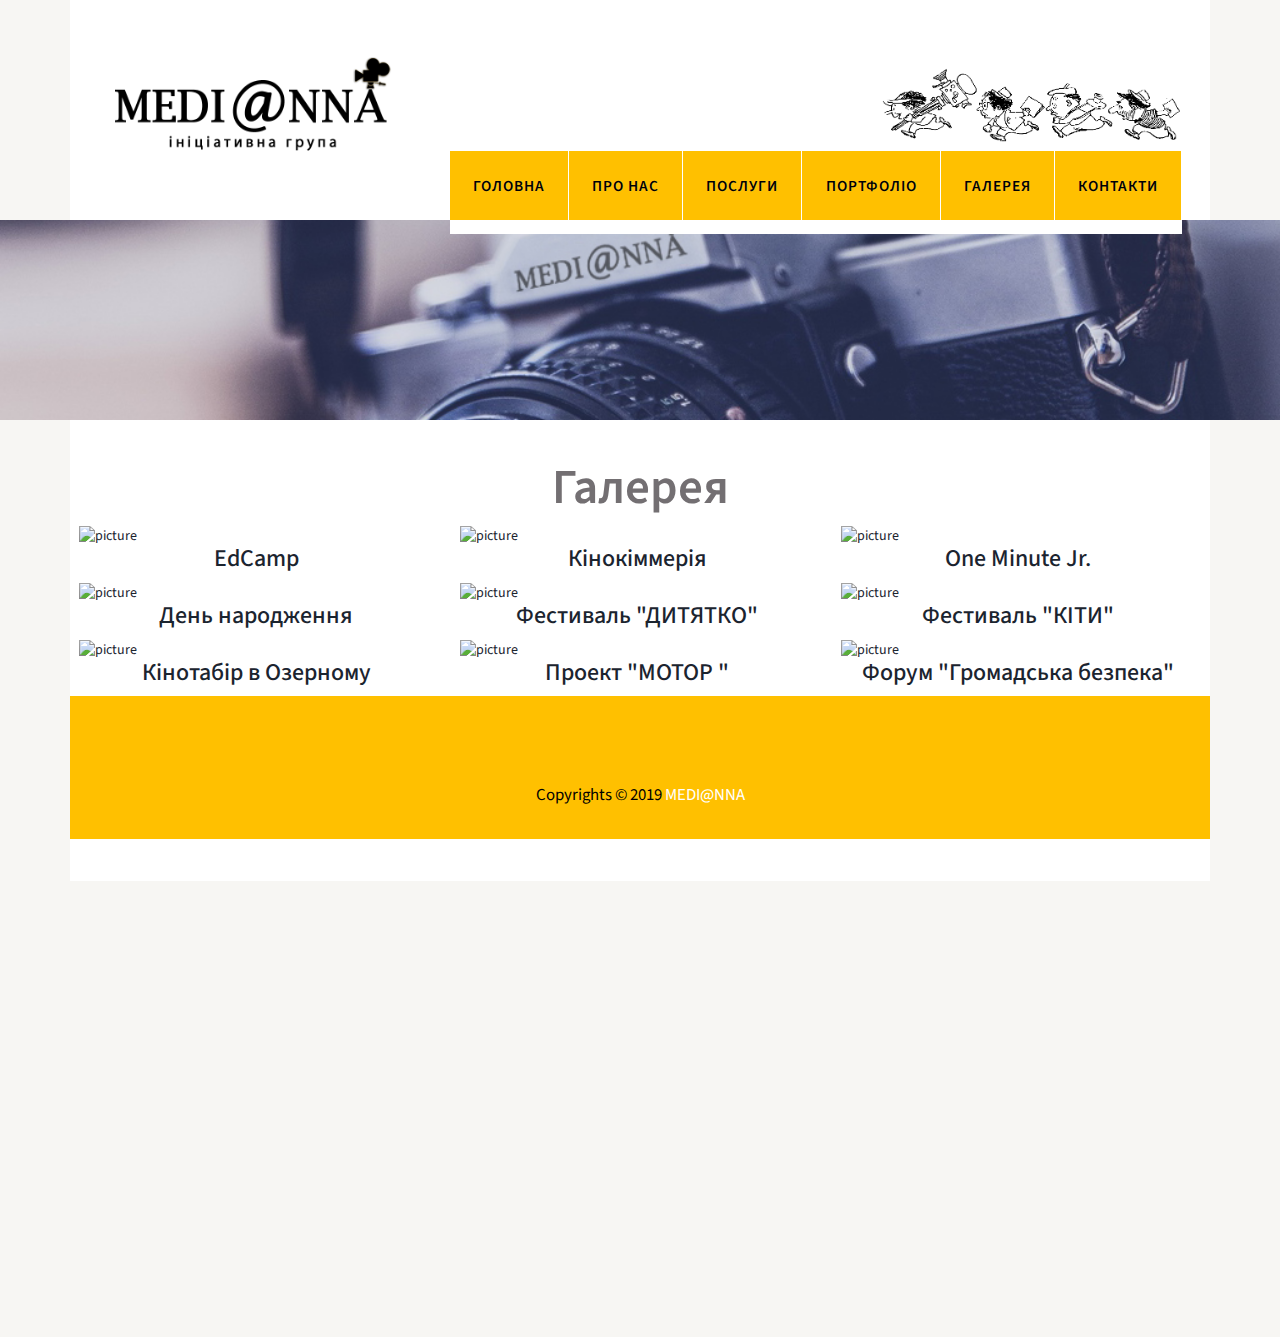
==== gallery.html @ cbf6fc63 "commit1" ====
<!--
Author: W3layouts
Author URL: http://w3layouts.com
License: Creative Commons Attribution 3.0 Unported
License URL: http://creativecommons.org/licenses/by/3.0/
-->
<!DOCTYPE HTML>
<html>
<head>
<title>Gallery</title>
<link href="css/bootstrap.css" rel="stylesheet" type="text/css" media="all">
<link href="css/style.css" rel="stylesheet" type="text/css" media="all" />
<meta charset="utf-8">
    <meta http-equiv="X-UA-Compatible" content="IE=edge">
    <meta name="viewport" content="width=device-width, initial-scale=1">
    <title>Gallery</title>
    <!-- Bootstrap CSS -->
    <link href="/examples/vendors/bootstrap-3.3.7/css/bootstrap.min.css" rel="stylesheet">
    <!-- fancyBox JS -->
    <link href="/examples/vendors/fancybox/jquery.fancybox.min.css" rel="stylesheet">
    
<meta name="viewport" content="width=device-width, initial-scale=1">
<meta http-equiv="Content-Type" content="text/html; charset=utf-8" />
<meta name="keywords" content="Trade Responsive web template, Bootstrap Web Templates, Flat Web Templates, Andriod Compatible web template, 
Smartphone Compatible web template, free webdesigns for Nokia, Samsung, LG, SonyErricsson, Motorola web design" />
<script type="application/x-javascript"> addEventListener("load", function() { setTimeout(hideURLbar, 0); }, false); function hideURLbar(){ window.scrollTo(0,1); } </script>
<link href='http://fonts.googleapis.com/css?family=Source+Sans+Pro:200,300,400,600,700,900' rel='stylesheet' type='text/css'>
<script src="js/jquery.min.js"></script>
 <link rel="stylesheet" href="css/swipebox.css">
 <!------ Light Box ------>
    <script src="js/jquery.swipebox.min.js"></script> 
    <script type="text/javascript">
		jQuery(function($) {
			$(".swipebox").swipebox();
		});
	</script>
    <script src="https://atombond.github.io/web-medianna/js/galleryjs.js"></script>
    <!------ Eng Light Box ------>
</head>
<body>
<!-- header -->
 <div class="container">
	<div class="header">
			<div class="logo">
				<a href="index.html"><img src="images/LOGOTIP_MEDIANA.png" class="img-responsive" alt="" /></a>
			</div>
            <div class="imglogo">
                <a href="index.html"><img src="images/Log.png" class="img-responsive" alt="" /></a>
            </div>
			<div class="nav-top">
				<div class="head-nav">
					<span class="menu"> </span>
						<ul class="cl-effect-16">
						<li><a href="index.html"  data-hover="HOME">ГОЛОВНА</a></li>
							<li><a href="about.html"  data-hover="ABOUT">ПРО НАС</a></li>
							<li><a href="services.html"  data-hover="SERVICES">ПОСЛУГИ</a></li>
							<li><a href="portfolio.html"  data-hover="SOLUTIONS">ПОРТФОЛІО</a></li>
							<li><a href="gallery.html"  data-hover="SOLUTIONS">ГАЛЕРЕЯ</a></li>
							<li><a href="contact.html"  data-hover="CONTACT">КОНТАКТИ</a></li>
								<div class="clearfix"> </div>
						</ul>
				</div>
			</div>
			<div class="clearfix"> </div>
						<!-- script-for-nav -->
					<script>
						$( "span.menu" ).click(function() {
						  $( ".head-nav ul" ).slideToggle(300, function() {
							// Animation complete.
						  });
						});
					</script>
				<!-- script-for-nav --> 					
			</div> 
	</div> 
	<div class="banner1">
		<div class="container">
			
		</div>
	</div>
<!-- header -->
<div class="container">
	<div class="content-top2">
		<div class="content">
		<h2>Галерея</h2>	
<div class="row">
  <div class="col-md-12">

    <div id="mdb-lightbox-ui"></div>

    <div class="mdb-lightbox no-margin">

      <figure class="col-md-4">
        <a class="black-text" href="https://atombond.github.io/web-medianna/gallery1.html"
          data-size="1600x1067">
          <img alt="picture" src="https://atombond.github.io/web-medianna/images/ed-small.jpg"
            class="img-fluid">
          <h3 class="text-center my-3">EdCamp</h3>
        </a>
      </figure>

      <figure class="col-md-4">
        <a class="black-text" href="https://atombond.github.io/web-medianna/gallery2.html"
          data-size="1600x1067">
          <img alt="picture" src="https://atombond.github.io/web-medianna/images/kinokimmeriya.jpg"
            class="img-fluid" />
          <h3 class="text-center my-3">Кінокіммерія</h3>
        </a>
      </figure>

      <figure class="col-md-4">
        <a class="black-text" href="https://atombond.github.io/web-medianna/gallery3.html"
          data-size="1600x1067">
          <img alt="picture" src="https://atombond.github.io/web-medianna/images/oneminutejr.jpg"
            class="img-fluid" />
          <h3 class="text-center my-3">One Minute Jr.</h3>
        </a>
      </figure>

      <figure class="col-md-4">
        <a class="black-text" href="https://atombond.github.io/web-medianna/gallery4.html"
          data-size="1600x1067">
          <img alt="picture" src="https://atombond.github.io/web-medianna/images/dennarodgennya.jpg"
            class="img-fluid" />
          <h3 class="text-center my-3">День народження</h3>
        </a>
      </figure>

      <figure class="col-md-4">
        <a class="black-text" href="https://atombond.github.io/web-medianna/gallery5.html"
          data-size="1600x1067">
          <img alt="picture" src="https://atombond.github.io/web-medianna/images/dityatko.jpg"
            class="img-fluid" />
          <h3 class="text-center my-3">Фестиваль "ДИТЯТКО"</h3>
        </a>
      </figure>

      <figure class="col-md-4">
        <a class="black-text" href="https://atombond.github.io/web-medianna/gallery6.html"
          data-size="1600x1067">
          <img alt="picture" src="https://atombond.github.io/web-medianna/images/kity.jpg"
            class="img-fluid" />
          <h3 class="text-center my-3">Фестиваль "КІТИ"</h3>
        </a>
      </figure>

      <figure class="col-md-4">
        <a class="black-text" href="https://atombond.github.io/web-medianna/gallery7.html"
          data-size="1600x1067">
          <img alt="picture" src="https://atombond.github.io/web-medianna/images/lagerozerne.jpg"
            class="img-fluid" />
          <h3 class="text-center my-3">Кінотабір в Озерному</h3>
        </a>
      </figure>

      <figure class="col-md-4">
        <a class="black-text" href="https://atombond.github.io/web-medianna/gallery8.html"
          data-size="1600x1067">
          <img alt="picture" src="https://atombond.github.io/web-medianna/images/motor.jpg"
            class="img-fluid" />
          <h3 class="text-center my-3">Проект "МОТОР "</h3>
        </a>
      </figure>

      <figure class="col-md-4">
        <a class="black-text" href="https://atombond.github.io/web-medianna/gallery9.html"
          data-size="1600x1067">
          <img alt="picture" src="https://atombond.github.io/web-medianna/images/forum.jpg"
            class="img-fluid" />
          <h3 class="text-center my-3">Форум "Громадська безпека"</h3>
        </a>
      </figure>

    </div>

  </div>
</div>

<!-- footer -->
	<div class="footer">
		<div class="container">
			<p>Copyrights © 2019  <a href="https://www.facebook.com/groups/MEDIANNA">MEDI@NNA</a></p>
		</div>
	</div>
<!-- footer -->
<!-- jQuery -->
<script src="/examples/vendors/jquery/jquery-3.2.1.min.js"></script>
<!-- Bootstrap JS -->
<script src="/examples/vendors/bootstrap-3.3.7/js/bootstrap.min.js"></script>
<!-- fancyBox JS -->
<script src="/examples/vendors/fancybox/jquery.fancybox.min.js"></script>
</body>
</html>
---- css/style.css ----
/*Author: W3layouts
Author URL: http://w3layouts.com
License: Creative Commons Attribution 3.0 Unported
License URL: http://creativecommons.org/licenses/by/3.0/
--*/
h4, h5, h6,
h1, h2, h3 {margin-top: 0;}
ul, ol {margin: 0;}
p {margin: 0;}
html,body{
	font-family: 'Source Sans Pro', sans-serif;
	background:#f7f6f3;
}
body a{
    transition:0.5s all;
	-webkit-transition:0.5s all;
	-moz-transition:0.5s all;
	-o-transition:0.5s all;
	-ms-transition:0.5s all;
}
.header {
	background: #fff;
	padding: 3em 2em 0.5em;
}
.logo {
	float: left;
	margin: 1.1em 0 0;
}
.nav-top {
	float: right;
	background: #fff;
	margin: 0 0 -21px;
	padding: 0 0 1em;
}
.head-nav {
	background: #ffc000;
}
.head-nav ul li a {
	position: relative;
	display: inline-block;
	outline: none;
	color: black;
	text-decoration: none;
	text-transform: uppercase;
	letter-spacing: 1px;
	font-weight: 600;
	text-shadow: 0 0 1px rgba(255,255,255,0.3);
	font-size: 1.1em;
	padding: 1.5em 1.5em;
	border-right: 1px solid #fff;
}
.head-nav ul li.active a{
	background: #736f72;
	color:#fff;
}
.head-nav ul li a:hover {
	background: #736f72;
	color:#fff;
}
.head-nav ul li{
	display: inline-block;
	float:left;
}
.head-nav ul{
	padding:0;
	margin: 0;
}
.banner{
	background:url(../images/banner.jpg) no-repeat center fixed;
	background-size: cover;
	-webkit-background-size: cover;
	-moz-background-size: cover;
	-o-background-size: cover;
	-ms-background-size: cover;
	min-height:700px;	
}
.banner1{
	background:url(../images/banner.jpg) no-repeat center fixed;
	background-size: cover;
	-webkit-background-size: cover;
	-moz-background-size: cover;
	-o-background-size: cover;
	-ms-background-size: cover;
	min-height:200px;	
}
.banner-info {
	padding: 14em 0 0em;
	width: 71%;
	margin: 0 auto;
	text-align: center;
}
.banner-info h1 {
	color: #fff;
	font-size: 5.5em;
	font-weight: 500;
	margin: 0em 0em 0.5em;
	text-align:center;
}
/*HISTORY*/
.history {
width: 100%;
max-width: 1140px;
}
.history img {
float:left; /* Выравнивание по левому краю */
  margin: 7px 7px 7px 0; /* Отступы вокруг картинки */
  border: 3px  solid white;
  border-radius: 20px;
  margin-top: 10px;
  padding-left: 20px;
  width: 500px;
}
.history p {
	margin: 20px;
	font-size: 18px;

}
.history a {
	margin: 20px;
}
.btn-back  {
  padding-left: 70px;
  float:left;
  margin-top: 0px;
  
}
.btn {
	border: none;
	font-family: inherit;
	font-size: inherit;
	color: inherit;
	background: none;
	padding: 0.4em 1.5em;
	display: inline-block;
	text-transform: uppercase;
	letter-spacing: 1px;
	outline: none;
	position: relative;
	-webkit-transition: all 0.3s;
	-moz-transition: all 0.3s;
	transition: all 0.3s;
	border-radius:0px !important;
	text-decoration: none;
	font-size: 1.5em;
	border: 1px solid #fff;
	font-weight: 400;
	color: #b6bf00;
}
.btn:after {
	content: '';
	position: absolute;
	z-index: -1;
	-webkit-transition: all 0.3s;
	-moz-transition: all 0.3s;
	transition: all 0.3s;
}
/* Button 1c */
.btn-1c:after {
	width: 0%;
	height: 100%;
	top: 0;
	left: 0;
	background:#FFA500;
}
.btn-1c:hover,
.btn-1c:active {
	color: #fff;
}
.btn-1c:hover:after,
.btn-1c:active:after {
	width: 100%;
}
/*----*/
.btn1 {
	background: #736f72;
	color: white;
	z-index: 1;
	padding: 0.5em 1.5em;
	font-size: 1.6em;
	font-weight: 700;
}
.btn-1d:after {
	background: #FFA500;
	width: 0%;
	height: 100%;
	top: 0;
	left: 0;
}
.btn-1d:hover,
.btn-1d:active {
	color:black;
}
.content-top {
	position: relative;
	min-height: 100em;
}
.content {
	background: #fff;
	padding: 3em 0em;
	top:-3em;
	max-width: 1140px;
}
.lente h4 {
	font-weight: 700;
	color: black;
	background: #ffc000;
	margin: 0;
	font-size: 1.7em;
	padding: 0.5em 1em;
}
.lente h6 {
	font-size: 1.3em;
	font-weight: 600;
	color: #898688;
	margin: 1em 0;
}
.lente ul li a span {
	width: 12px;
	height: 12px;
	display: inline-block;
	background: url(../images/arrow.png) no-repeat 0px 0px;
	margin-right: 0.4em;
}
.lente ul li a {
	color: #8b8b8b;
	padding: 0.5em 0;
	border-bottom: 1px dashed #8b8b8b;
	text-decoration: none;
	font-size: 1.2em;
	line-height: 2.5em;
}
.lente ul li a:hover{
	color: #ffc000;
}
.lente ul li {
	display: block;
}
.lente ul {
	margin: 0;
	padding: 0;
}
.sti{
	margin:2em 0;
}
.sti p {
	font-size: 1em;
	color: #939393;
	margin: 1em 0;
	line-height: 1.8em;
	font-weight: 400;
}
.link {
	background: url(../images/righ.png) no-repeat -1px 1px;
	display: inline-block;
	padding: 0 0 0 21px;
	line-height: 20px;
	font-size: 1.1em;
	font-style: normal;
	color: #ffc000;
}
a.link:hover{
	color: #736f72;
}
.sedtell h3 a  {
	color: #736f72;
	font-size: 1em;
	font-weight: 700;
	margin: 0;
	text-decoration:none;
}
.sedtell h3 a:hover{
	color:#ffc000;
}
.sedtell h5 {
	color: #ffc000;
	font-size: 1.6em;
	font-weight: 300;
	padding-bottom: 0.8em;
}
.sedtell p {
	font-size: 1em;
	color: #939393;
	margin: 0em 0 1em;
	line-height: 1.8em;
	font-weight: 400;
}
.sedtell-bottom p {
	font-size: 1em;
	color: #939393;
	margin: 1em 0 1em;
	line-height: 1.8em;
	font-weight: 400;
}
.sedtell-left {
	float: left;
	width: 40%;
}
.sedtell-right {
	float: left;
	width: 60%;
}
.sedtell-left1 {
	float: left;
	width: 48%;
	margin-right:4%;
}
.sedtell-right1 {
	float: left;
	width: 48%;
}
.sedtell-top {
	padding: 3em 0;
	border-bottom: 1px solid #E5E5E5;
	border-top: 1px solid #E5E5E5;
}
.sedtell-bottom {
	padding: 3em 0;
}
.top1 {
	float: left;
	width: 14%;
	margin-right: 3%;
	margin-top: 4px;
}
.top2 {
	float: right;
	width: 82%;
}
i.umber {
	width: 50px;
	height: 44px;
	background: url(../images/img-sprite.png)no-repeat 0px 0px;
	display: inline-block;
	vertical-align: middle;
}
i.bell {
	width: 50px;
	height: 44px;
	background: url(../images/img-sprite.png)no-repeat -50px 0px;
	display: inline-block;
	vertical-align: middle;
}
.footer {
	background: #ffc000;
	padding: 6em 0 2em;
	text-align: center;
	position: relative;
	max-width: 1140px;
	margin-left: auto;
    margin-right: auto;
}
.footer p {
	color: #000;
	font-size: 1.2em;
	line-height: 1.8em;
}
.footer a{
	color: #fff;
}
.footer a:hover {
	color:#000;
}
/*--about--*/
.biographys {
	margin-top: 3em;
}
.content h2 {
	text-align: center;
	font-size: 3.5em;
	font-weight: 600;
	color:#736f72;
}
.biography {
	padding: 1em 0;
}	
.biography-info {
	margin-bottom: 2em;
}
.biography-into {
}
.biography-into h4 {
	color: #ffc000;
	font-size: 2em;
	margin-bottom: 0.5em;
	font-weight: 600;
}
.biography-into p {
	color: #999;
	font-weight: 300;
	font-size:1em;
	line-height: 1.8em;
	margin-bottom: 1em;
}
.biography-info-right {
	border: none;
	outline: 0;
	color: #fff;
	background:#ffc000;
	padding:0.3em 1.5em 0.5em;
	transition: 0.5s all;
	-webkit-transition: 0.5s all;
	-moz-transition: 0.5s all;
	-o-transition: 0.5s all;
	-ms-transition: 0.5s all;
	font-size: 1.2em;
	font-weight: 400;
}
.biography-info-right:hover {
	background-color:#736f72;
	color: #fff;
	text-decoration: none;
}
/*--/about--*/
/*--contact us--*/
.map {
	padding: 3em 0;
	width: 93%;
	margin: 0 auto;
	background: #fff;
}
.map iframe {
	width: 100%;
	height: 350px;
	margin: 0 auto;
	padding-left: 1.9em;
	border: none;
}
.contact-right {
	background: #fff;
	width: 100%;
	margin: 0 auto;
}
.contact h4 {
	text-align: center;
	font-size: 3.5em;
	font-weight: 600;
}
.contact-info form {
	padding: 1em 0;
}
.contact-info input[type="text"] {
	border: none;
	outline: none;
	border: 1px solid #999;
	padding: 17px;
	width: 95%;
	margin-bottom: 0.5em;
}
.contact-info input[type="text"]:hover {
	border: 1px solid #ffc000;
}
.contact-info textarea {
	border: 1px solid #999;
	resize: none;
	height: 130px;
	padding: 1em;
	width: 95%;
	outline: none;
}
.contact-info textarea:hover {
	border: 1px solid #ffc000;
}
.contact-info input[type="submit"] {
	outline: none;
	border: none;
	background: #ffc000;
	color: #fff;
	padding: 9px 45px;
	font-weight: 600;
	font-size: 19px;
	margin-top: 0.4em;
	transition: 0.5s all;
	-webkit-transition: 0.5s all;
	-moz-transition: 0.5s all;
	-o-transition: 0.5s all;
	-ms-transition: 0.5s all;
}
.contact-info input[type="submit"]:hover {
	background-color: #736f72;
}
.contact-left h5 {
	color: #6E6E6E;
	text-align: center;
	padding: 0.58em 0 0.5em;
	font-size: 1.6em;
	font-weight: 500;
}
.contact-left p {
	width: 92  auto;
	color: #999;
	line-height: 1.8em;
	font-weight: 400;
	font-size: 15px;
	padding-bottom: 1.3em;
}
address {
	margin-left: 21px;
	line-height: 1.8em;
	font-size: 14px;
	font-weight: 400;
	color: #999;
}
strong {
	font-weight: bold;
}
.contact-info {
	margin-top: 2.5em;
}
.contact {
	padding: 2em 0;
}
.contact p {
	width: 88%;
	margin: 0 auto;
	color: #999;
	line-height: 1.8em;
	font-weight: 400;
	font-size: 18px;
	text-align: justify;
}
.contact a:hover{	
	color:#ffc000;
}
/*-- service-section --*/
/*-- portfolio --*/
div#portfolio {
	padding: 2em 0;
}
.portfolio  p{
	color: #979797;
	font-weight: 400;
	font-size: 1em;
	text-align:left;
	line-height:1.5em;
	margin:1em 0em;
}
.portfolio  h3{
	color: #ffc000;
	font-weight: 400;
	font-size: 1.5em;
	text-align:left;
	margin:1em 0em;
}
.service{
	padding:2em 2em;
}
.servic {
	margin: 3em 0em;
}
#portfoliolist .portfolio {
	-webkit-box-sizing: border-box;
	-moz-box-sizing: border-box;
	-o-box-sizing: border-box;
	width: 25%;
	display:none;
	float:left;
	overflow:hidden;
	margin: 0;
}
div#portfoliolist {
	padding: 0px 0px;
	margin:2em 0em;
}	
.portfolio-wrapper {
	overflow:hidden;
	position: relative !important;
	cursor:pointer;
	margin:0em 1em;
}
.portfolio img {
	width:100%;
	transition: all 300ms!important;
	-webkit-transition: all 300ms!important;
	-moz-transition: all 300ms!important;
}
.portfolio .label {
	position: absolute;
	width: 100%;
	height:40px;
	bottom:-40px;
}
.portfolio .label-bg {
	background: #22B4B8;
	width: 100%;
	height:100%;
	position: absolute;
	top:0;
	left:0;
}
.portfolio .label-text {
	color:#fff;
	position: relative;
	z-index:500;
	padding:5px 8px;
}
.portfolio .text-category {
	display:block;
	font-size:9px;
	font-size: 12px;
	text-transform:uppercase;
}
/* Self Clearing Goodness */
.container:after { content: "\0020"; display: block; height: 0; clear: both; visibility: hidden; }
.clearfix:before,
.clearfix:after,
.row:before,
.row:after {
	content: '\0020';
	display: block;
	overflow: hidden;
	visibility: hidden;
	width: 0;
	height: 0; 
}
.row:after,
.clearfix:after {
	clear: both; 
}
.clear {
	clear: both;
	display: block;
	overflow: hidden;
	visibility: hidden;
	width: 0;
	height: 0;
}
.zoom-icon {
	position: absolute;
	opacity: 0;
	filter: alpha(opacity=0);
	-ms-filter: "progid:DXImageTransform.Microsoft.Alpha(opacity=0)";
	display: block;
	left: 0;
	top: -152px;
	width: 290px;
	height: 219px;
	background: url(../images/zoom.png) center center no-repeat rgba(255, 192, 0, 0.51);
	cursor: pointer;
	transition: all .2s ease-in-out;
	-webkit-transition: all .2s ease-in-out;
	-moz-transition: all .2s ease-in-out;
	-o-transition: all .2s ease-in-out;
}
.grid_box .zoom-icon {
	top: -50px;
	width:100%;
	height: 175px;	
}
.grid_box a:hover .zoom-icon {
	top: 0;
	opacity: 1;
	filter: alpha(opacity=99); 
	-ms-filter: "progid:DXImageTransform.Microsoft.Alpha(opacity=99)";
}
.entertain_box{
	margin-bottom:3em;
}
a.read {
	background:#ffc000;
	color:#fff;
	text-decoration:none;
	font-size:1em;
	font-weight:400;
	padding:0.5em 1em;
	display: inline-block;
	text-decoration: none;
	text-shadow: inset 0 2px 0 red, inset 0 0 4px red;
	border-radius:3px;
	text-align: center;
	-webkit-border-radius:3px;
	-moz-border-radius:3px;
	-o-border-radius:3px;
	-msborder-radius:3px;
	position:relative;
}
 a.read:hover {
	background:#736f72;
}
/*-- service-section --*/
/*-- error-page --*/
.error-page{
	padding:2em 0 5em 0;
}
.error-404 {
padding: 23em 26em;
}
.error-404 h3{
	font-size:18em;
	font-weight:600;
	color:#ffc000;
	margin:0;
	padding:0;
	text-transform:uppercase;
}
.error-404 p{
	color: #4f4844;
	margin: 0;
	font-size: 1.4em;
	text-transform: uppercase;
} 
a.b-home{
	background:#736f72;
	padding:0.8em 3em;
	display:inline-block;
	color:#FFF;
	text-decoration:none;
	margin-top:1em;
}
a.b-home:hover{
	background:#ffc000;
	color: black;
}
.content-top1 {
	position: relative;
	min-height: 71.5em;
}
.content-top2{
	position: relative;
	min-height: 65.5em;
}
.content-top3{
	position: relative;
	min-height: 74em;
}
.content-top4{
	position: relative;
	min-height: 70.5em;
}
/*-- responsive-mediaquries --*/
@media(max-width:1280px){
.grid_box .zoom-icon {
	height: 175px;
}
}
/*-- responsive-mediaquries --*/
@media(max-width:1024px){
.banner-info {
	padding: 7em 0 0em;
	width: 55%;
}
.banner-info h1 {
	font-size: 3.5em;
}
.banner {
	min-height: 400px;
}
.lente h4 {
	font-size: 1.4em;
}
.lente h6 {
	font-size: 1.2em;
}
.lente ul li a {
	font-size: 1em;
}
.sti p {
	font-size: 1em;
}
.link {
	font-size: 17px;
}
.sedtell h3 {
	font-size: 1.7em;
}
.sedtell h5 {
	font-size: 1.5em;
}
.sedtell p {
	font-size: 1em;
}
.content-top1 {
	min-height: 61em;
}
.sedtell-right {
	float: left;
	width: 60%;
	margin-left: 4%;
}
.sedtell-left {
	float: left;
	width: 36%;
}
.content-top2 {
	min-height: 54.5em;
}
.top2 {
	float: right;
	width: 78%;
}
.top1 {
	float: left;
	width: 18%;
}
.content-top4 {
	min-height: 35em;
}
.sedtell-top {
	padding: 2.3em 0;
}
.sedtell-bottom {
	padding: 1em 0;
}
.footer {
	padding: 4em 0 2em;
}
.biography-into h4 {
	font-size: 1.7em;
}
.biography-info-right {
	font-size:1.1em;
}
.biographys {
	margin-top: 2.4em;
}
.portfolio h3 {
	margin: 1em 0em 0;
}
.contact p {
	font-size: 16px;
}
.map {
	padding: 2em 0;
}
.map iframe {
	height: 300px;
	padding-left: 0em;
}
.error-404 {
	padding: 8em 23.5em;
}
.error-404 h3 {
	font-size: 12em;
}
.error-404 p {
	font-size: 1.3em;
}
.grid_box .zoom-icon {
	height: 141px;
}
.content-top3 {
	min-height: 71em;
}
.content-top {
	min-height: 61em;
}
div#portfoliolist {
	padding: 0px 0px;
	margin: 1em 0em;
}
div#portfolio {
	padding: 0.8em 0;
}
}
/*-- responsive-mediaquries --*/
@media(max-width:768px){
.head-nav ul li{
	display:block;
	float:none;
}
.head-nav ul li a{
	border-right:none;
	color:#fff;
}
.head-nav ul{
	position: absolute;
	margin: 0;
	padding: 2% 0;
	z-index: 999;
	width: 92%;
	display: none;
	text-align: center;
	background:#ffc000;
	left:2em;
	top:6em;
}
.head-nav span.menu {
	display: block;
	background: none;
	position: absolute;
	top: 33px;
	right: 48px;
}
.head-nav span.menu:before{
	content:url(../images/menu.png);
	color:#FFF;
	font-size:1.3em;
	text-transform:uppercase;
	text-align:right;
	cursor:pointer;
}
.head-nav ul li a {
	font-size: 1.1em;
	padding:0.5em 1.5em;
	display:block;
}
.head-nav ul li a:hover {
background: none; 
color: #736f72;
}
.header {
	padding: 2em;
}
.logo {
	float: left;
	margin: 0;
}
.banner-info {
	padding: 5em 0 0em;
	width: 50%;
}
.banner-info h1 {
	font-size: 2.5em;
}
.banner {
	min-height: 340px;
}
.btn1 {
	font-size: 1.3em;
}
.footer {
	padding: 4em 0 1em;
}
.sedtell h3 {
	font-size: 1.6em;
}
.content-top3 {
	min-height: 89em;
}
.content-top4 {
	min-height: 26em;
}
.content-top2 {
	min-height: 104em;
}
.content-top1 {
	min-height: 122.5em;
	text-align: center;
}
.sedtell h5 {
	font-size: 1.4em;
}
.biography {
	padding: 2em 0;
	text-align: center;
}
.biography-into {
	margin-bottom: 2em;
}
.biographys {
	margin-top: 0.5em;
}
.biography-into p {
	overflow: hidden;
	height: 106px;
}
.content h2 {
	font-size: 2.5em;
}
#portfoliolist .portfolio {
	width: 50%;
}
.portfolio h3 {
	margin: 0.5em 0em 0;
}
.portfolio-wrapper {
	margin: 1em 1em;
}
.contact {
	padding: 0em 0;
}
.portfolio p {
	margin: 0.5em 0em;
}
a.read {
	padding: 0.4em 1em;
}
.error-404 h3 {
	font-size: 9em;
}
.error-404 {
	padding: 5em 17.8em;
}
.grid_box .zoom-icon {
	height: 223px;
}
.content-top {
	min-height: 121em;
}
.biography-info {
	margin-top: 2em;
}
.sedtell-bottom {
	padding: 2em 0;
}
div#portfoliolist {
	padding: 0px 0px;
	margin: 0em 0em;
}
}
/*-- responsive-mediaquries --*/
@media(max-width:640px){
.sedtell h3 {
	font-size: 1.5em;
}
.content-top1 {
	min-height: 119.5em;
}
.sedtell h5 {
	font-size: 1.3em;
}
.footer {
	padding: 4em 0 1em;
}
.banner-info h1 {
	font-size: 2em;
}
.banner {
	min-height: 310px;
}
.btn1 {
	font-size: 1.2em;
}
.footer p {
	font-size: 1em;
}
.content-top4 {
	min-height: 19em;
}
.content h2 {
	font-size: 2.2em;
}
.biography-into h4 {
	font-size: 1.5em;
}
.biography {
	padding: 1em 0;
	text-align: center;
}
.portfolio p {
	margin: 1em 0em;
}
.contact p {
	font-size: 16px;
	width: 100%
}
.error-404 h3 {
	font-size: 7em;
}
.error-404 p {
	font-size: 1.2em;
}
.error-404 {
	padding: 3em 14.8em;
}
a.b-home {
	padding: 0.8em 2em;
}
.content-top2 {
	min-height: 106em;
}
.grid_box .zoom-icon {
	height: 179px;
}
.content-top {
	min-height: 118em;
}
div#portfolio {
	padding: 2em 0;
}
}
/*-- responsive-mediaquries --*/
@media(max-width:480px){
.banner-info h1 {
	font-size: 1.7em;
}
.banner-info {
	padding: 4em 0 0em;
	width: 50%;
}
.btn1 {
	font-size: 1em;
}
.banner {
	min-height: 260px;
}
.lente h4 {
	font-size: 1.3em;
}
.lente h6 {
	font-size: 1.1em;
}
.sedtell h3 {
	font-size: 1.3em;
	overflow: hidden;
	height: 22px;
}
.sedtell h5 {
	font-size: 1.2em;
	overflow: hidden;
	height: 21px;
}
.sedtell p {
	font-size: 1em;
	overflow: hidden;
	height: 47px;
	margin: 0 0 0.5em;
}
.content-top3 {
	min-height: 88em;
}
.banner-info {
	width: 55%;
}
.content-top2 {
	min-height: 87em;
}
.top2 {
	float: right;
	width: 67%;
}
.top1 {
	float: left;
	width: 28%;
	margin-top:0;
}
.content {
	padding: 3em 1em;
}
.sedtell-bottom {
	padding: 1em 0 0;
}
.sedtell-top {
	padding: 1.8em 0;
}
.footer {
	padding: 4em 0 1em;
}
.banner-info h1 {
	font-size: 1.6em;
}
.content h2 {
	font-size: 2em;
}
.biography-into h4 {
	font-size: 1.3em;
}
.biography {
	padding: 0em 0;
	text-align: center;
}
.biography-into p {
	overflow: hidden;
	height: 55px;
}
.portfolio p {
	font-size: 0.875em;
	margin: 1em 0em;
}
a.read {
	font-size: 0.875em;
	padding: 0.5em 1em;
}
.contact p {
	font-size: 14px;
	width: 94%;
}
.contact-info input[type="submit"] {
	font-size: 17px;
}
.map iframe {
	height: 249px;
	padding-left: 0em;
}
.error-404 h3 {
	font-size: 5em;
}
.error-404 p {
	font-size: 1em;
}
a.b-home {
	padding: 0.8em 1em;
	font-size: 1em;
}
.error-404 {
	padding: 3em 10em;
}

.grid_box .zoom-icon {
	height: 122px;
}
.head-nav ul {
	left: 1em;
	top: 6em;
}
.content-top4 {
	min-height: 17.5em;
}
.banner1 {
	min-height: 120px;
}
.content-top1 {
	min-height: 100.5em;
}
.content-top {
	min-height: 100em;
}
div#portfolio {
	padding: 1em 0;
}
}
/*-- responsive-mediaquries --*/
@media(max-width:320px){
.banner-info {
	padding: 2em 0 0em;
	width: 67%;
}
.btn1 {
	font-size: 0.875em;
}
.banner {
	min-height: 165px;
}
.lente h4 {
	font-size: 1.2em;
}
.lente h6 {
	font-size: 1em;
}
.content-top2 {
	min-height: 62em;
}
.lente ul li a {
	font-size: 0.9em;
}
.sti p {
	font-size: 0.875em;
	text-align: center;
}
.lente {
	text-align: center;
}
.sedtell h3 {
	font-size: 1.1em;
	overflow: hidden;
	height: 16px;
	text-align:left;
}
.sedtell h5 {
	font-size: 1.1em;
	overflow: hidden;
	height: 15px;
	text-align:left;
}
.sedtell{
	text-align:center;
}
.lente ul {
	margin: 0;
	padding: 0;
	text-align: left;
}
.sedtell-left {
	float: none;
	width: 100%;
}
.sedtell-right {
	float: none;
	width: 100%;
	margin-left: 0%;
	margin-top: 1em;
}
.sedtell p {
	font-size: 0.875em;
	margin: 0 0 1em;
	height:40px;
}
.sedtell-left1 {
	float: none;
	width: 100%;
	margin-right: 0;
}
.sedtell-right1 {
	float: none;
	width: 100%;
}
.content-top3 {
	min-height: 64.5em;
}
.top1 {
	float: left;
	width: 23%;
	margin-top: -3px;
}
.top2 {
	float: right;
	width: 72%;
}
.left-top {
	margin: 1.5em 0;
}
.content {
	padding: 1.5em 1em;
	top: -2em;
}
.footer {
	padding: 2em 0 1em;
}
.footer p {
	font-size: 0.875em;
}
.content h2 {
	font-size: 1.7em;
}
.biography-into h4 {
	font-size: 1.2em;
}
.biography-info-right {
	font-size: 0.875em;
}
.content-top {
	min-height: 88em;
}
.biography-into p {
	font-size: 0.875em;
	overflow: hidden;
	height: 117px;
}
.contact p {
	font-size: 0.875em;
	width: 94%;
	overflow: hidden;
	height: 67px;
}
.contact-left h5 {
	font-size: 1.3em;
}
.contact-info input[type="submit"] {
	font-size: 15px;
	padding:9px 30px;
}
.error-404 h3 {
	font-size: 4em;
}
.error-404 p {
	font-size: 0.8125em;
}
a.b-home {
	padding: 0.8em 1em;
	font-size: 0.8125em;
}
.error-404 {
	padding: 4em 6em 5em;
}
a.read {
	font-size: 10px;
	padding: 0.5em 1em;
}
.grid_box .zoom-icon {
	height: 66px;
	background-size: 34%;
}
.portfolio h3 {
	font-size: 1.2em;
}
.banner1 {
	min-height: 90px;
}
.content-top {
	min-height: 140em;
}
.contact-info input[type="text"] {
	padding: 9px;
}
.contact-info textarea {
	height: 100px;
}
.content-top4 {
	min-height: 18em;
}
.content-top1 {
	min-height: 88em;
}
.logo img {
	width: 60%;
}
.head-nav span.menu {
	right: 30px;
	top:29px;
}
.head-nav ul {
	left: 1em;
	top: 5em;
}
address {
	margin-left: 21px;
	line-height: 1.8em;
	font-size: 14px;
	font-weight: 400;
	color: #999;
	margin: 1.5em 0;
}
.portfolio p {
	font-size: 0.875em;
	margin: 1em 0em;
	overflow: hidden;
	height: 50px;
}
.map iframe {
	height: 151px;
	padding-left: 0em;
}
/*VIDEO*/

.collections {
	overflow: auto;
	display: block;
}
.collection-title {
	padding-bottom: 5px;
	border-bottom: 1px solid #777;
	font-size: 36px;
}
.collection-title small {
	color: #777;
	font-size: 70%;
}
.collection-item-outer {
	display: inline-block;
	float-left:5px;
	float-right:5px;
	width: 32.32%;
	box-sizing: border-box;
}
.collection > div:first-child {
	padding-left: 0;
	padding-right: 5px;
}
.collection >div:last-child {
	padding-left: 0;
	padding-right: 5px;
}
.collection-item {
	border:1px solid #959595;
}
.collection-item img,
.collection-item video {
	width: 100%;
}
/*IMG*/
#myImg,#myImg1,#myImg2{
	border-radius: 5px;
	cursor: pointer;
	transition: 0.3s;
}
#myImg:hover {opacity:0.7;} 
#myImg1:hover {opacity:0.7;} 
#myImg2:hover {opacity:0.7;} 

.modal{
	display: none;
	position: fixed;
	z-index: 1;
	padding-top: 100px;
	left: 0;
	top: 0;
	width: 100%;
	height: 100%;
	overflow: auto;
	background-color: rgb(0,0,0);
	background-color: rgba(0,0,0,0.9);
}
.modal-content{
	margin: auto;
	display: block;
	width: 80%;
	max-width: 700px;
}
#caption,#caption1,#caption2{
	margin: auto;
	display: block;
	width: 80%;
	max-width: 700px;
	text-align: center;
	color: #ccc;
	padding: 10px 0;
	height: 150px
}
.modal-content, #caption,#caption1,#caption2{
	-webkit-animation-name: zoom;
	-webkit-animation-duration: 0.6s;
	animation-name: zoom;
	animation-duration: 0.6s;
}
@-webkit-keyframes zoom{
	from{-webkit-transform:scale(0)}
	to{-webkit-transform:scale(1)}
}
@keyframes zoom{
	from{transform:scale(0)}
	to{transform:scale(1)}
}
.close{
	position: absolute;
	top: 15px;
	right: 35px;
	color: #f1f1f1;
	font-size: 40px;
	font-weight: bold;
	transition: 0.3s;
}
.close:hover, .close:focus{
color: #bbb;
text-decoration: none;
cursor: pointer;
}
@media only screen and (max-width: 700px){
	.modal-content{width: 100%;}
}
/*/IMG*/

.collection-text {
	padding: 0 20px 20px 20px;
}
.collection-text h3 {
	color: black;
	overflow: hidden;
	widthspace;
}
.collection-text p {
	max-height: 75px;
	overflow: hidden;
}
.clooection-text button {
	padding: 10px;
	border: 1px solid-transparent;
	border-radius: 5px;
	outline: none;
}
---- css/swipebox.css ----
.swipebox-overflow-hidden {
  overflow: hidden!important;
}

#swipebox-overlay img {
  border: none!important;
}

#swipebox-overlay {
  width: 100%;
  height: 100%;
  position: fixed;
  top: 0;
  left: 0;
  opacity: 0;
  z-index: 9999;
  overflow: hidden;
  display: none;
  -webkit-user-select: none;
  -moz-user-select: none;
  user-select: none;
}

#swipebox-slider {
  height: 100%;
  left: 0;
  top: 0;
  width: 100%;
  white-space: nowrap;
  position: absolute;
}

#swipebox-slider .slide {
  background: url(../images/loader.gif) no-repeat center center;
  height: 100%;
  line-height: 1px;
  text-align: center;
  width: 100%;
  display: inline-block;
}

#swipebox-slider .slide:before {
  content: "";
  display: inline-block;
  height: 50%;
  width: 1px;
  margin-right: -1px;
}

#swipebox-slider .slide img {
  display: inline-block;
  max-height: 100%;
  max-width: 100%;
  width: 35%;
  height: auto;
  vertical-align: middle;
}

#swipebox-action, #swipebox-caption {
  position: absolute;
  left: 0;
  z-index: 999;
  height: 50px;
  width: 100%;
}

#swipebox-action {
  bottom: -50px;
}
#swipebox-action.visible-bars {
  bottom: 0;
}

#swipebox-action.force-visible-bars {
  bottom: 0!important;
}

#swipebox-caption {
  top: -50px;
  text-align: center;
}
#swipebox-caption.visible-bars {
  top: 0;
}

#swipebox-caption.force-visible-bars {
  top: 0!important;
}

#swipebox-action #swipebox-prev, #swipebox-action #swipebox-next,
#swipebox-action #swipebox-close {
  background-image: url(../images/icons.png);
  background-repeat: no-repeat;
  border: none!important;
  text-decoration: none!important;
  cursor: pointer;
  position: absolute;
  width: 50px;
  height: 50px;
  top: 0;
}

#swipebox-action #swipebox-close {
  background-position: 15px 12px;
  left: 40px;
}

#swipebox-action #swipebox-prev {
  background-position: -32px 13px;
  right: 100px;
}

#swipebox-action #swipebox-next {
  background-position: -78px 13px;
  right: 40px;
}

#swipebox-action #swipebox-prev.disabled,
#swipebox-action #swipebox-next.disabled {
  filter: progid:DXImageTransform.Microsoft.Alpha(Opacity=30);
  opacity: 0.3;
}

#swipebox-slider.rightSpring {
  -moz-animation: rightSpring 0.3s;
  -webkit-animation: rightSpring 0.3s;
}

#swipebox-slider.leftSpring {
  -moz-animation: leftSpring 0.3s;
  -webkit-animation: leftSpring 0.3s;
}

@-moz-keyframes rightSpring {
  0% {
    margin-left: 0px;
  }

  50% {
    margin-left: -30px;
  }

  100% {
    margin-left: 0px;
  }
}

@-moz-keyframes leftSpring {
  0% {
    margin-left: 0px;
  }

  50% {
    margin-left: 30px;
  }

  100% {
    margin-left: 0px;
  }
}

@-webkit-keyframes rightSpring {
  0% {
    margin-left: 0px;
  }

  50% {
    margin-left: -30px;
  }

  100% {
    margin-left: 0px;
  }
}

@-webkit-keyframes leftSpring {
  0% {
    margin-left: 0px;
  }

  50% {
    margin-left: 30px;
  }

  100% {
    margin-left: 0px;
  }
}

/* Skin 
--------------------------*/
#swipebox-overlay {
  background: rgba(13, 13, 13, 0.9);
}

#swipebox-action, #swipebox-caption {
  text-shadow: 1px 1px 1px black;
  background-color: rgba(13, 13, 13, 0.9);
  background-image: -webkit-gradient(linear, 50% 0%, 50% 100%, color-stop(0%, rgba(13, 13, 13, 0.9)), color-stop(100%, #000000));
  background-image: -webkit-linear-gradient(rgba(13, 13, 13, 0.9), #000000);
  background-image: -moz-linear-gradient(rgba(13, 13, 13, 0.9), #000000);
  background-image: -o-linear-gradient(rgba(13, 13, 13, 0.9), #000000);
  background-image: linear-gradient(rgba(13, 13, 13, 0.9), #000000);
  -webkit-box-shadow: 0 1px 1px 1px #212121, inset 0 1px 1px 1px black;
  -moz-box-shadow: 0 1px 1px 1px #212121, inset 0 1px 1px 1px black;
  box-shadow: 0 1px 1px 1px #212121, inset 0 1px 1px 1px black;
  filter: progid:DXImageTransform.Microsoft.Alpha(Opacity=95);
  opacity: 0.95;
}

#swipebox-action {
  -webkit-box-shadow: 0 -1px -1px 1px #212121, inset 0 -1px -1px 1px black;
  -moz-box-shadow: 0 -1px -1px 1px #212121, inset 0 -1px -1px 1px black;
  box-shadow: 0 -1px -1px 1px #212121, inset 0 -1px -1px 1px black;
}

#swipebox-caption {
  color: white!important;
  font-size: 15px;
  line-height: 43px;
  font-family: Helvetica, Arial, sans-serif;
}
 @media screen and (max-width:640px){
	#swipebox-slider .slide img {
		width: 65%;
	}
}
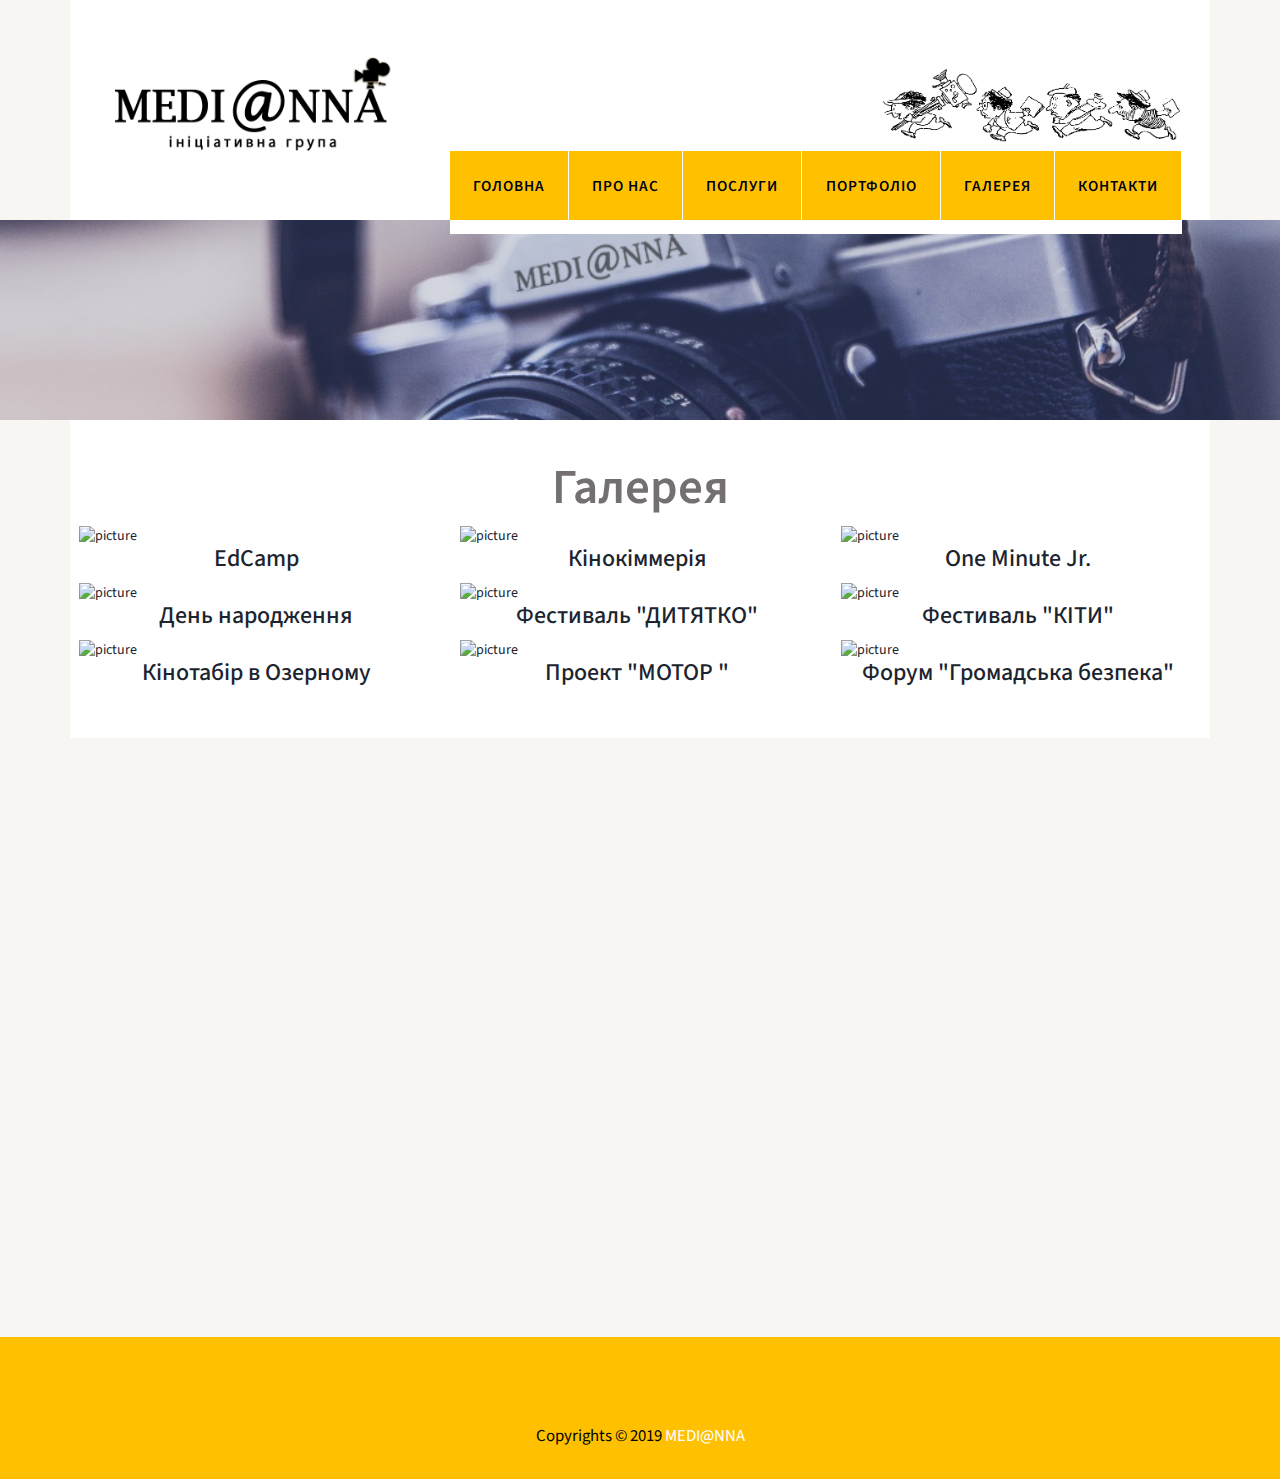
==== commit 4bccf8f2: "commit2" ====
--- a/gallery.html
+++ b/gallery.html
@@ -171,10 +171,12 @@
         </a>
       </figure>
 
+              </div>
+           </div>
+        </div>
+      </div>
     </div>
-
-  </div>
-</div>
+ </div>
 
 <!-- footer -->
 	<div class="footer">
--- a/css/style.css
+++ b/css/style.css
@@ -192,7 +192,7 @@
 }
 .content-top {
 	position: relative;
-	min-height: 100em;
+	/*min-height: 100em;*/
 }
 .content {
 	background: #fff;
@@ -345,7 +345,7 @@
 	padding: 6em 0 2em;
 	text-align: center;
 	position: relative;
-	max-width: 1140px;
+	/*max-width: auto;*/
 	margin-left: auto;
     margin-right: auto;
 }
